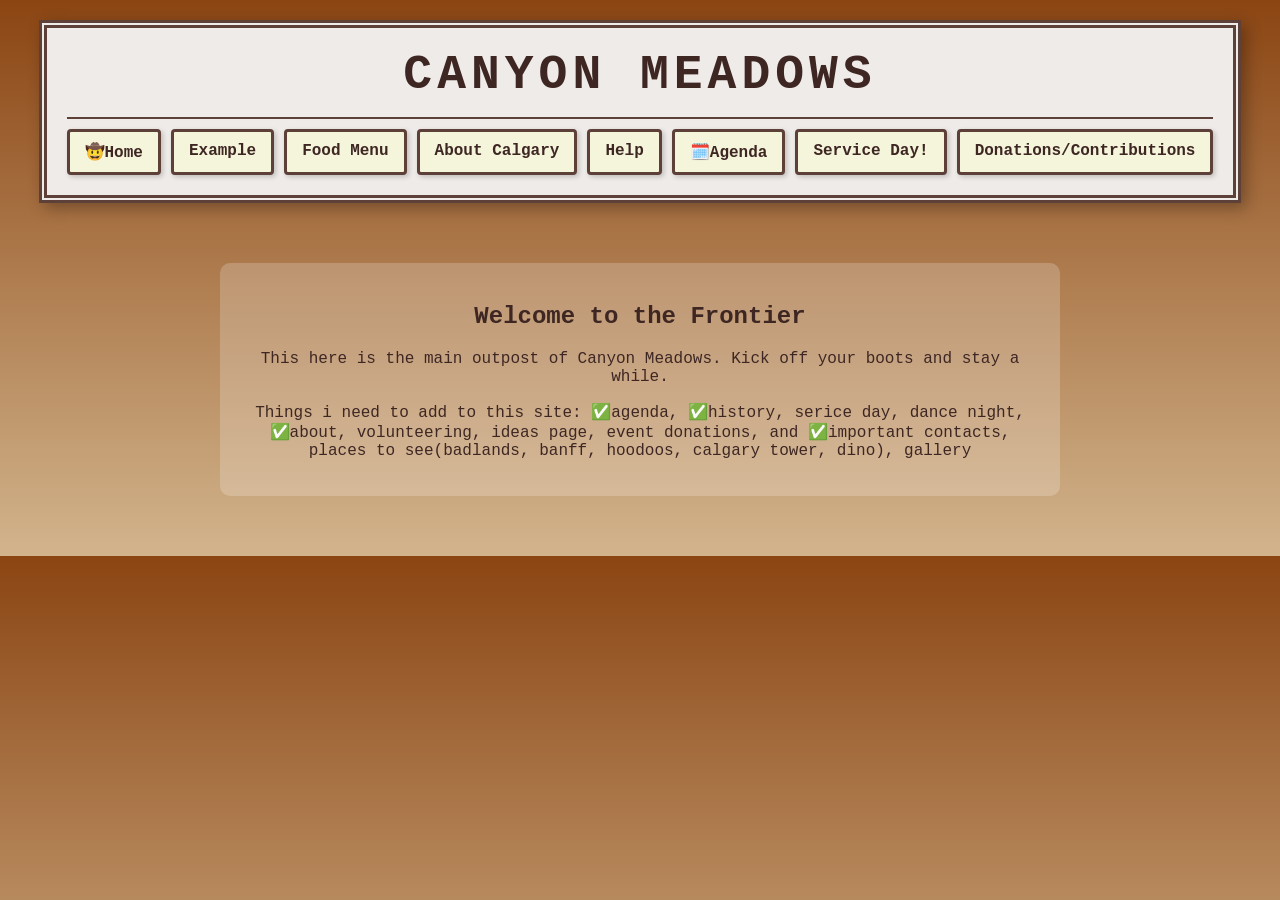
==== index.html @ d74fb57a "Update index.html" ====
<!DOCTYPE html>
<html lang="en">
<head>
    <meta charset="UTF-8">
    <meta name="viewport" content="width=device-width, initial-scale=1.0">
    <title>Canyon Meadows - Home</title>
    <style>
        body {
            background-color: #d2b48c; /* Tan/Sand color */
            background-image: linear-gradient(to bottom, #8b4513, #d2b48c);
            font-family: 'Courier New', Courier, monospace;
            color: #3e2723;
            margin: 0;
            padding: 20px;
            text-align: center;
        }

        .saloon-sign {
            border: 8px double #5d4037;
            background-color: #efebe9;
            padding: 20px;
            display: inline-block;
            margin-bottom: 20px;
            box-shadow: 5px 5px 15px rgba(0,0,0,0.3);
        }

        h1 {
            font-size: 3rem;
            margin: 0;
            text-transform: uppercase;
            letter-spacing: 5px;
        }

        nav {
            margin-top: 15px;
            border-top: 2px solid #5d4037;
            padding-top: 10px;

            /* This aligns the boxes in a clean row that wraps on mobile */
            display: flex;
            flex-wrap: wrap;
            justify-content: center;
            gap: 10px;
        }

        .nav-link {
            text-decoration: none;
            color: #3e2723; /* Darker brown for readability #795548; */
            font-weight: bold;
            /* margin: 0 15px; */
            font-size: 1rem;

            /* The "Box" Styling */
            background-color: #f5f5dc; /* Beige/Parchment color */
            border: 3px solid #5d4037;
            padding: 10px 15px;
            border-radius: 4px;
    
            /* Shadow for a 3D effect */
            box-shadow: 2px 2px 5px rgba(0,0,0,0.2);
    
            /* Smooth hover transition */
            transition: all 0.2s ease;
    
            /* Ensures buttons don't stretch weirdly */
            display: inline-block;
        }

        .nav-link:hover {
            /* color: #bf360c; */
            color: #ffffff;
            background-color: #795548; /* Darker wood color on hover */
            transform: translateY(-2px); /* Slight "lift" effect */
            box-shadow: 4px 4px 8px rgba(0,0,0,0.3);
        }

        .content {
            max-width: 800px;
            margin: 40px auto;
            background: rgba(255, 255, 255, 0.2);
            padding: 20px;
            border-radius: 10px;
        }
    </style>
</head>
<body>

    <div class="saloon-sign">
        <h1>Canyon Meadows</h1>
        <nav>
            <a href="index.html" class="nav-link" title="Home">🤠Home</a>
            <a href="example.html" class="nav-link">Example</a>
            <a href="menu.html" class="nav-link">Food Menu</a>
            <a href="about_history.html" class="nav-link">About Calgary</a>
            <a href="contact_dir.html" class="nav-link">Help</a>
            <a href="event_agenda.html" class="nav-link">🗓️Agenda</a>
            <a href="service_day.html" class="nav-link">Service Day!</a>
            <a href="donate.html" class="nav-link">Donations/Contributions</a>
        </nav>
    </div>

    <div class="content">
        <h2>Welcome to the Frontier</h2>
        <p>This here is the main outpost of Canyon Meadows. Kick off your boots and stay a while.</p>
        <p>Things i need to add to this site: ✅agenda, ✅history, serice day, dance night, ✅about, volunteering, ideas page, event donations, and ✅important contacts, places to see(badlands, banff, hoodoos, calgary tower, dino), gallery</p>
    </div>

</body>
</html>
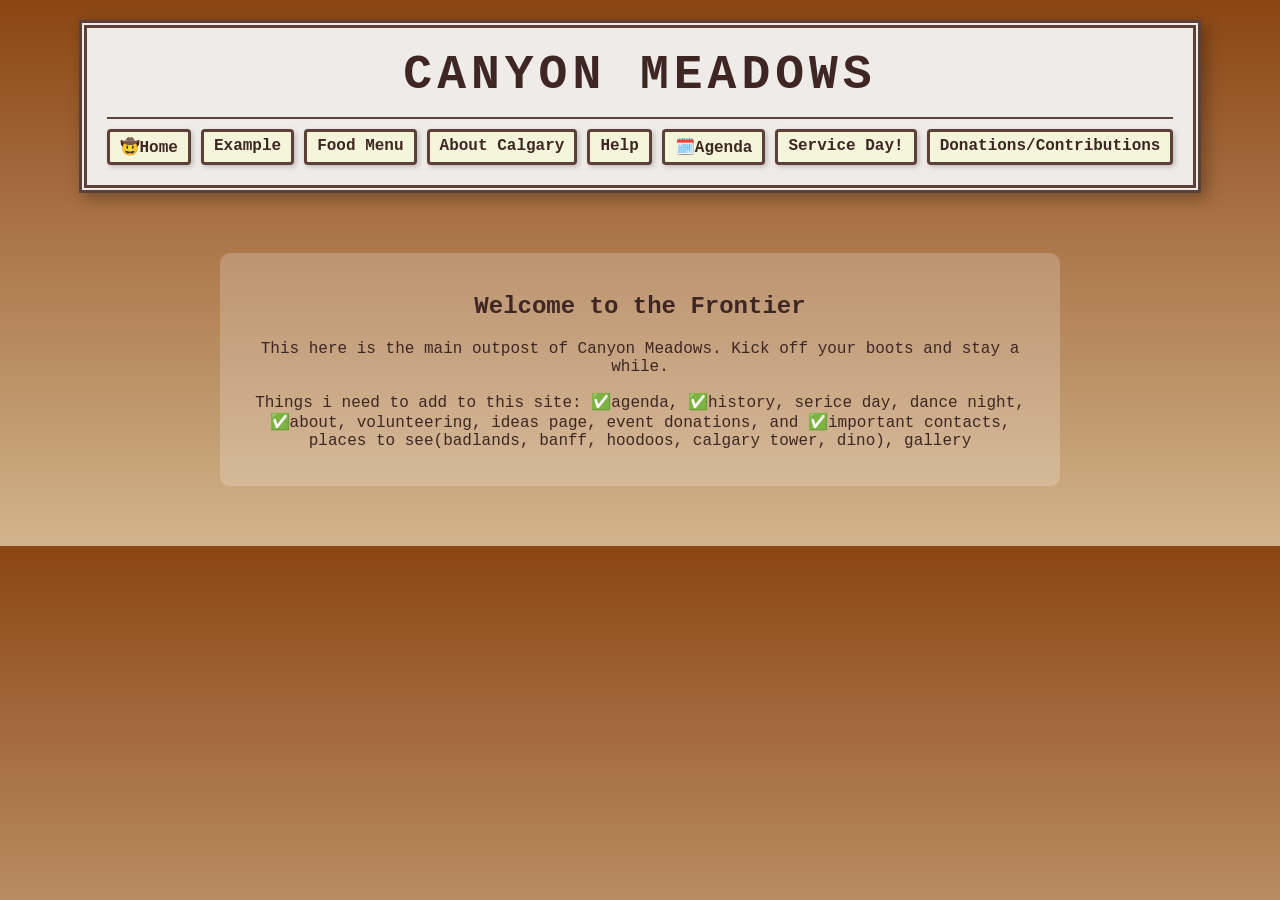
==== commit 77e2550f: "Update index.html" ====
--- a/index.html
+++ b/index.html
@@ -53,7 +53,7 @@
             /* The "Box" Styling */
             background-color: #f5f5dc; /* Beige/Parchment color */
             border: 3px solid #5d4037;
-            padding: 10px 15px;
+            padding: 5px 10px;
             border-radius: 4px;
     
             /* Shadow for a 3D effect */
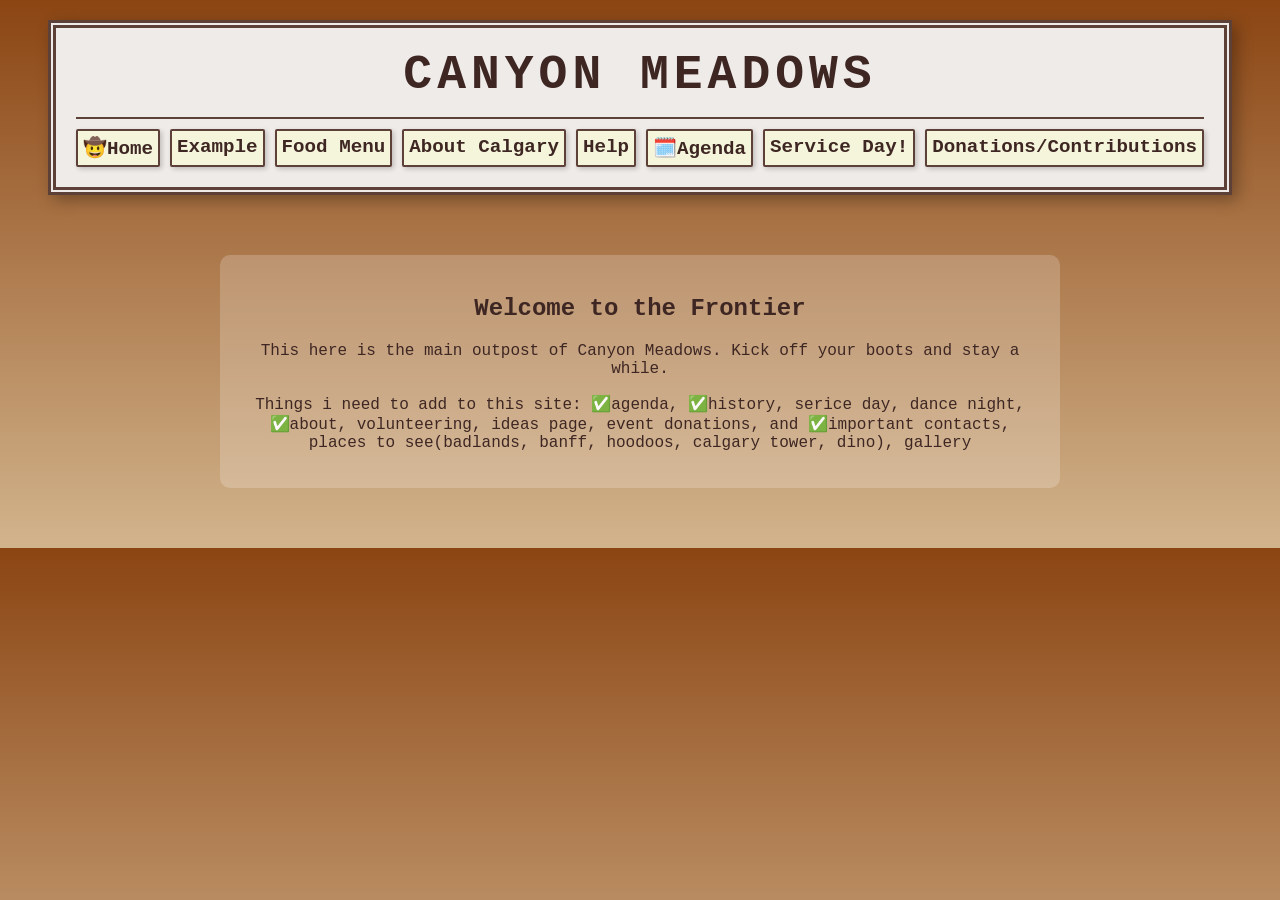
==== commit 9265075e: "Update index.html" ====
--- a/index.html
+++ b/index.html
@@ -48,13 +48,13 @@
             color: #3e2723; /* Darker brown for readability #795548; */
             font-weight: bold;
             /* margin: 0 15px; */
-            font-size: 1rem;
+            font-size: 1.2rem;
 
             /* The "Box" Styling */
             background-color: #f5f5dc; /* Beige/Parchment color */
-            border: 3px solid #5d4037;
-            padding: 5px 10px;
-            border-radius: 4px;
+            border: 2px solid #5d4037;
+            padding: 5px 5px;
+            border-radius: 2px;
     
             /* Shadow for a 3D effect */
             box-shadow: 2px 2px 5px rgba(0,0,0,0.2);
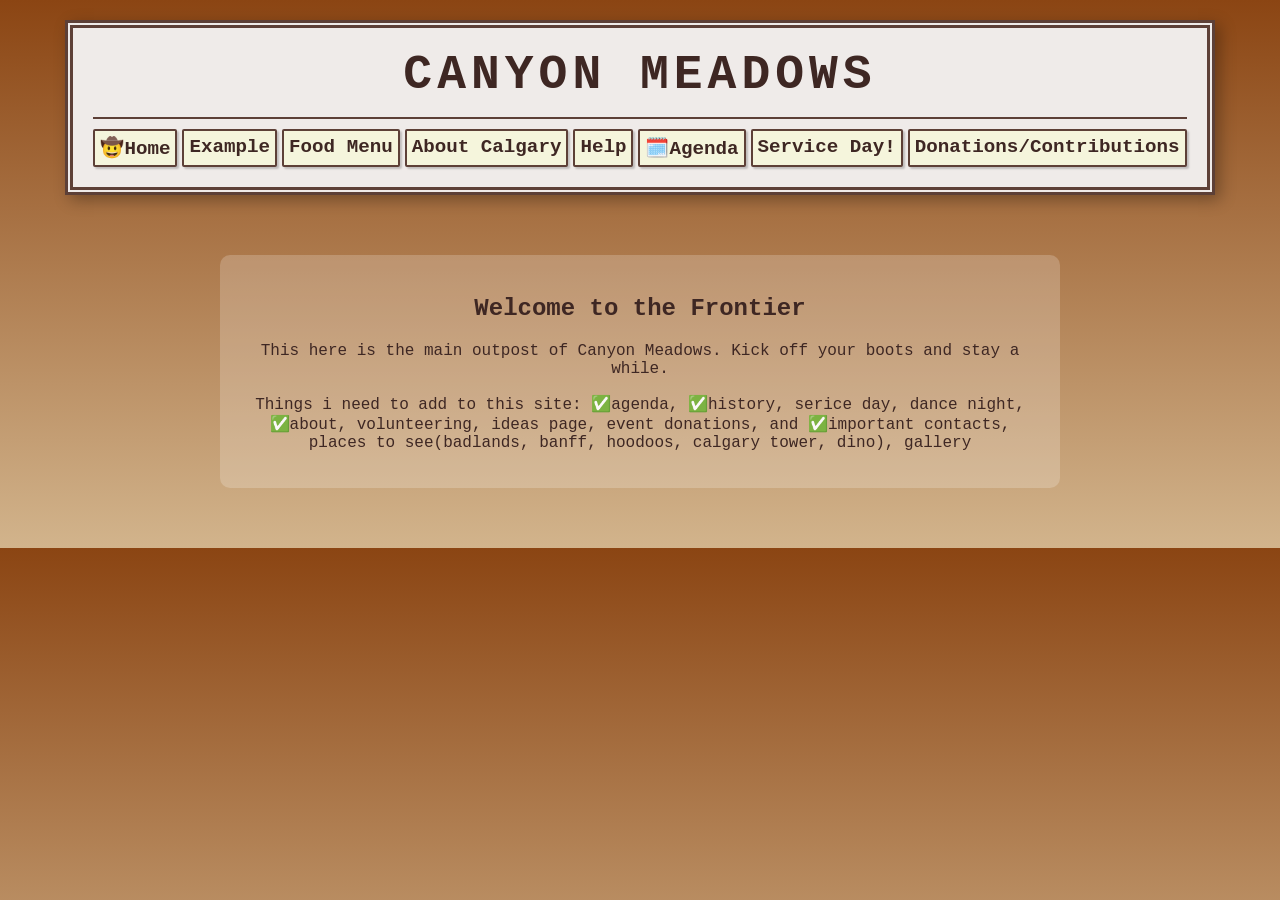
==== commit eefc284b: "Update index.html" ====
--- a/index.html
+++ b/index.html
@@ -40,7 +40,7 @@
             display: flex;
             flex-wrap: wrap;
             justify-content: center;
-            gap: 10px;
+            gap: 5px;
         }
 
         .nav-link {
@@ -57,7 +57,7 @@
             border-radius: 2px;
     
             /* Shadow for a 3D effect */
-            box-shadow: 2px 2px 5px rgba(0,0,0,0.2);
+            box-shadow: 2px 2px 2px rgba(0,0,0,0.2);
     
             /* Smooth hover transition */
             transition: all 0.2s ease;
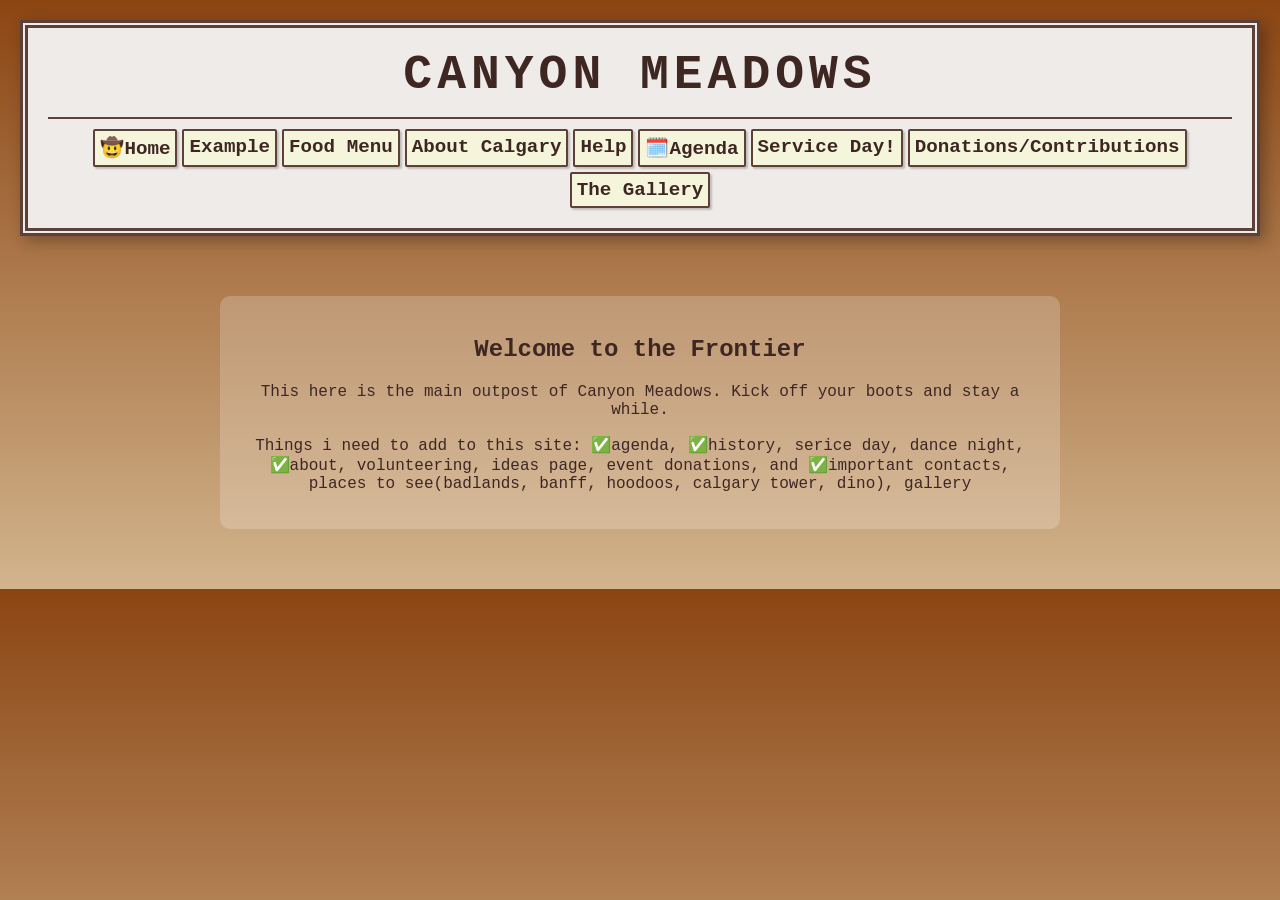
==== commit 72f77cc4: "Update index.html" ====
--- a/index.html
+++ b/index.html
@@ -96,6 +96,7 @@
             <a href="event_agenda.html" class="nav-link">🗓️Agenda</a>
             <a href="service_day.html" class="nav-link">Service Day!</a>
             <a href="donate.html" class="nav-link">Donations/Contributions</a>
+            <a href="gallery.html" class="nav-link">The Gallery</a>
         </nav>
     </div>
 
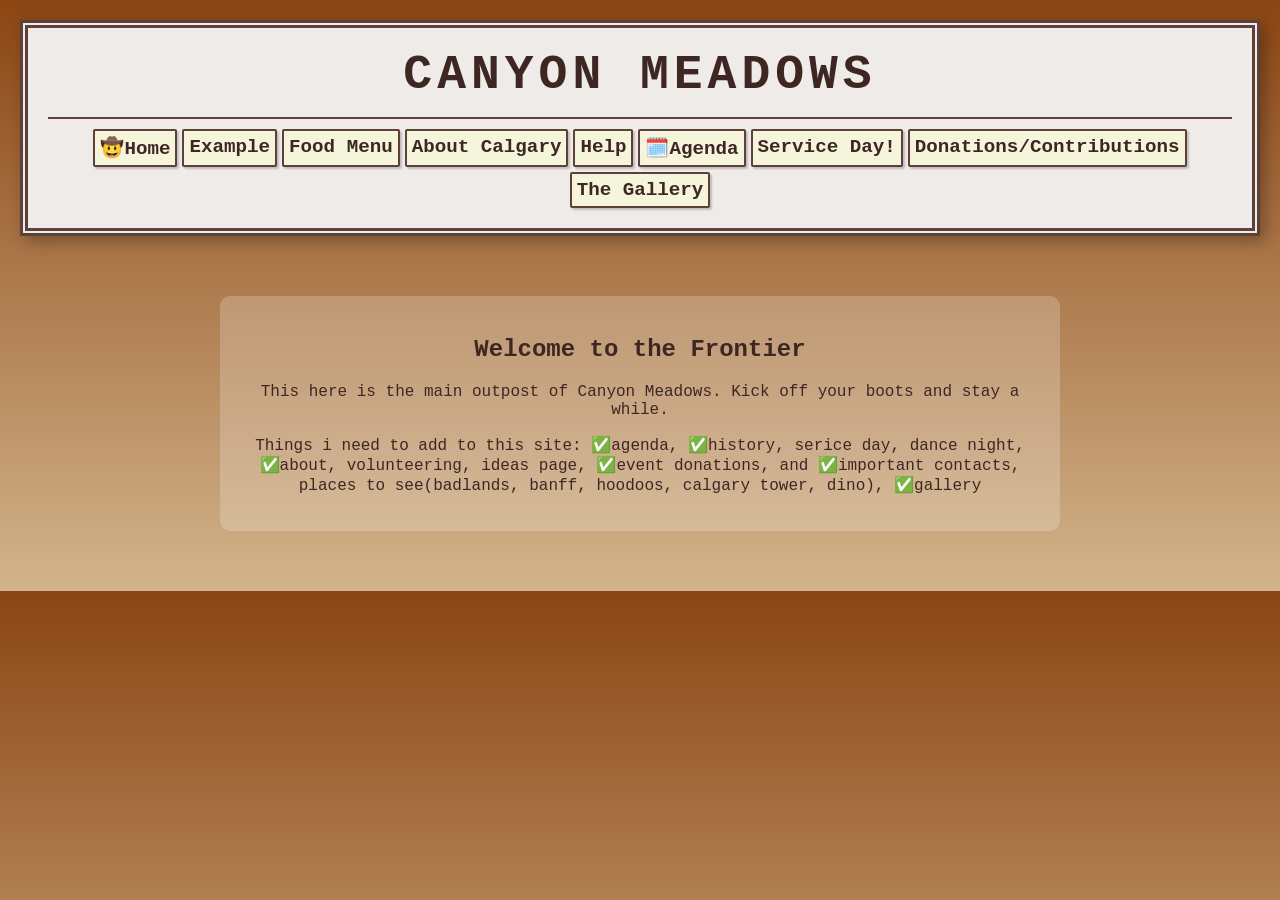
==== commit f50bff8d: "Update index.html" ====
--- a/index.html
+++ b/index.html
@@ -103,7 +103,7 @@
     <div class="content">
         <h2>Welcome to the Frontier</h2>
         <p>This here is the main outpost of Canyon Meadows. Kick off your boots and stay a while.</p>
-        <p>Things i need to add to this site: ✅agenda, ✅history, serice day, dance night, ✅about, volunteering, ideas page, event donations, and ✅important contacts, places to see(badlands, banff, hoodoos, calgary tower, dino), gallery</p>
+        <p>Things i need to add to this site: ✅agenda, ✅history, serice day, dance night, ✅about, volunteering, ideas page, ✅event donations, and ✅important contacts, places to see(badlands, banff, hoodoos, calgary tower, dino), ✅gallery</p>
     </div>
 
 </body>
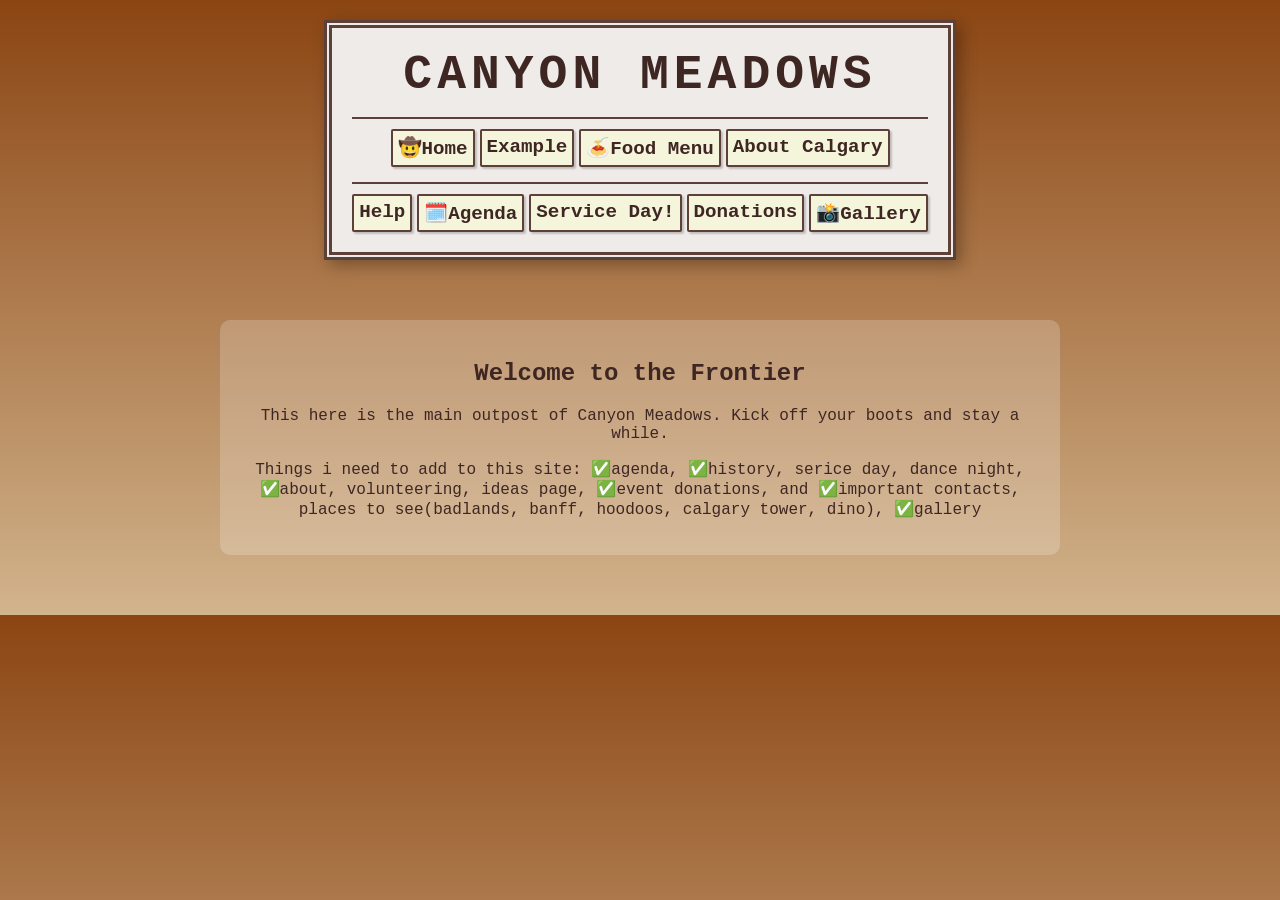
==== commit a27e6d66: "Update index.html" ====
--- a/index.html
+++ b/index.html
@@ -90,13 +90,15 @@
         <nav>
             <a href="index.html" class="nav-link" title="Home">🤠Home</a>
             <a href="example.html" class="nav-link">Example</a>
-            <a href="menu.html" class="nav-link">Food Menu</a>
+            <a href="menu.html" class="nav-link">🍝Food Menu</a>
             <a href="about_history.html" class="nav-link">About Calgary</a>
+        </nav>
+        <nav>
             <a href="contact_dir.html" class="nav-link">Help</a>
             <a href="event_agenda.html" class="nav-link">🗓️Agenda</a>
             <a href="service_day.html" class="nav-link">Service Day!</a>
-            <a href="donate.html" class="nav-link">Donations/Contributions</a>
-            <a href="gallery.html" class="nav-link">The Gallery</a>
+            <a href="donate.html" class="nav-link">Donations</a>
+            <a href="gallery.html" class="nav-link">📸Gallery</a>
         </nav>
     </div>
 
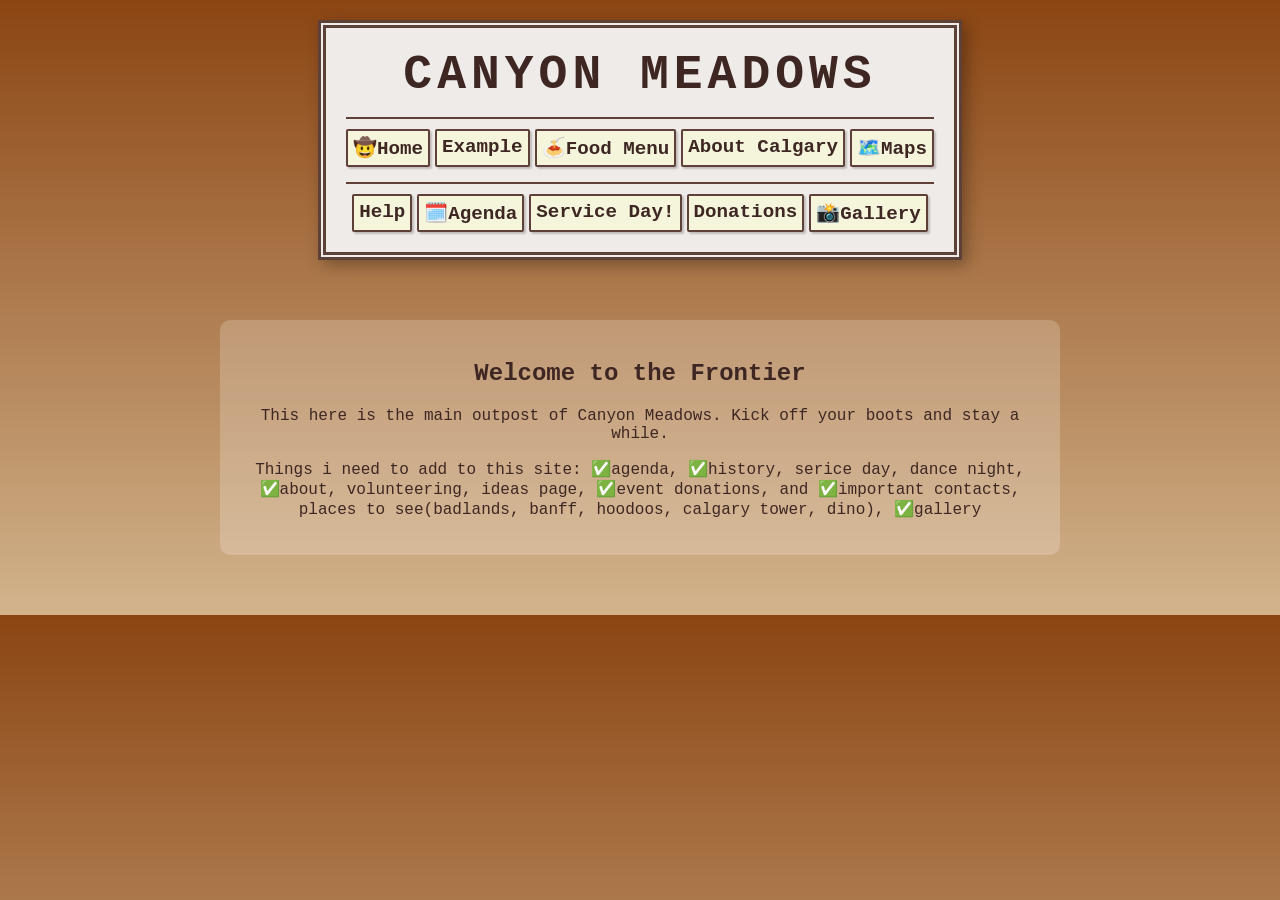
==== commit 65d25f56: "Update index.html" ====
--- a/index.html
+++ b/index.html
@@ -92,6 +92,7 @@
             <a href="example.html" class="nav-link">Example</a>
             <a href="menu.html" class="nav-link">🍝Food Menu</a>
             <a href="about_history.html" class="nav-link">About Calgary</a>
+            <a href="maps.html" class="nav-link">🗺️Maps</a>
         </nav>
         <nav>
             <a href="contact_dir.html" class="nav-link">Help</a>
